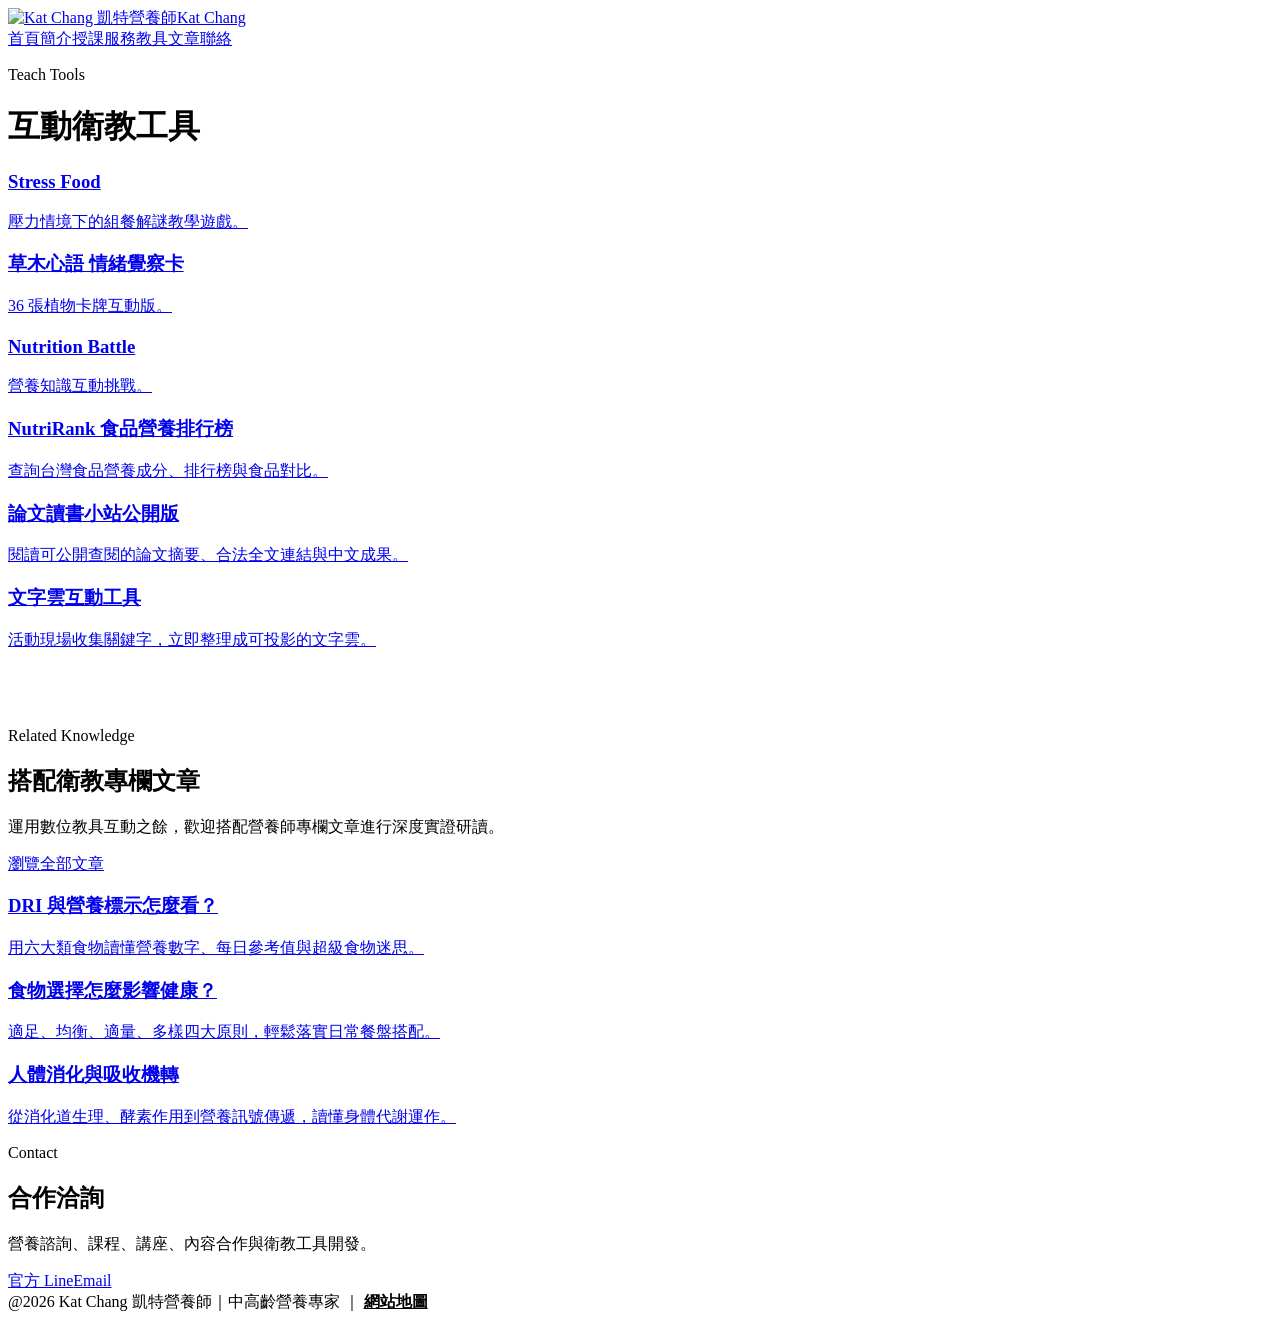
==== teach/index.html @ ed6e2c8c "feat(milestone-5): upgrade social cards to 1200x630, implement GA4 engagement tracking, and enrich b" ====
<!doctype html><html lang="zh-Hant"><head><meta charset="utf-8"><meta name="viewport" content="width=device-width, initial-scale=1"><title>互動衛教工具 | Kat Chang</title>
<meta name="description" content="Kat Chang 張雁雲營養師設計的營養與健康促進互動衛教工具，適合課堂、講座與健康活動使用。">
<meta name="robots" content="index, follow, max-image-preview:large, max-snippet:-1">
<link rel="canonical" href="https://594katchang-source.github.io/teach/"><link rel="stylesheet" href="../styles.css?v=20260728-mobile">
  <meta property="og:type" content="website">
  <meta property="og:title" content="互動衛教工具總覽 ｜ Kat Chang 凱特營養師">
  <meta property="og:description" content="張雁雲營養師設計的營養與健康促進互動衛教工具，包含 NutriRank、Stress Food、情緒覺察卡等，適合課堂、企業講座與樂齡活動使用。">
  <meta property="og:url" content="https://594katchang-source.github.io/teach/">
  <meta property="og:image" content="https://594katchang-source.github.io/assets/og/og-teach-hub.png">
  <meta property="og:image:width" content="1200">
  <meta property="og:image:height" content="630">
  <meta property="og:image:alt" content="互動衛教工具總覽社群分享卡片">
  <meta property="og:site_name" content="Kat Chang 凱特營養師">
  <meta property="og:locale" content="zh_TW">
  <!-- Twitter Card -->
  <meta name="twitter:card" content="summary_large_image">
  <meta name="twitter:title" content="互動衛教工具總覽 ｜ Kat Chang 凱特營養師">
  <meta name="twitter:description" content="張雁雲營養師設計的營養與健康促進互動衛教工具，包含 NutriRank、Stress Food、情緒覺察卡等，適合課堂、企業講座與樂齡活動使用。">
  <meta name="twitter:image" content="https://594katchang-source.github.io/assets/og/og-teach-hub.png">
  <meta name="twitter:image:alt" content="互動衛教工具總覽社群分享卡片">
  <script type="application/ld+json">
    {"@context":"https://schema.org","@type":"CollectionPage","name":"互動衛教工具｜Kat Chang 凱特營養師","url":"https://594katchang-source.github.io/teach/","description":"營養與健康促進互動衛教工具。","author":{"@type":"Person","name":"張雁雲營養師","url":"https://594katchang-source.github.io/about.html"}}
  </script>
  <script type="application/ld+json">
    {"@context":"https://schema.org","@type":"ItemList","name":"Kat Chang 互動衛教工具","itemListElement":[{"@type":"ListItem","position":1,"name":"Stress Food","url":"https://594katchang-source.github.io/teach/Stress-Food/"},{"@type":"ListItem","position":2,"name":"草木心語 情緒覺察卡","url":"https://594katchang-source.github.io/teach/emotion-cards/"},{"@type":"ListItem","position":3,"name":"Nutrition Battle","url":"https://594katchang-source.github.io/teach/nutrition-battle/"},{"@type":"ListItem","position":4,"name":"NutriRank 食品營養排行榜","url":"https://594katchang-source.github.io/teach/nutritionranking/"},{"@type":"ListItem","position":5,"name":"論文讀書小站公開版","url":"https://594katchang-source.github.io/teach/paper-radar/"}]}
  </script>
</head><body class="teach-directory"><header class="site-header"><a class="brand" href="../"><img src="../assets/profile/kat-avatar.jpg" alt="Kat Chang 凱特營養師"><span>Kat Chang</span></a><nav><a href="../index.html">首頁</a><a href="../about.html">簡介</a><a href="../class.html">授課</a><a href="../index.html#services">服務</a><a href="../teach/">教具</a><a href="../blog/">文章</a><a href="https://zcal.co/katchang" target="_blank" rel="noopener">聯絡</a></nav></header><main class="section"><div class="section-title"><p class="eyebrow">Teach Tools</p><h1>互動衛教工具</h1></div><div class="tool-grid"><a class="tool-card" href="Stress-Food/"><h3>Stress Food</h3><p>壓力情境下的組餐解謎教學遊戲。</p></a><a class="tool-card" href="emotion-cards/"><h3>草木心語 情緒覺察卡</h3><p>36 張植物卡牌互動版。</p></a><a class="tool-card" href="nutrition-battle/"><h3>Nutrition Battle</h3><p>營養知識互動挑戰。</p></a><a class="tool-card" href="nutritionranking/"><h3>NutriRank 食品營養排行榜</h3><p>查詢台灣食品營養成分、排行榜與食品對比。</p></a><a class="tool-card" href="paper-radar/"><h3>論文讀書小站公開版</h3><p>閱讀可公開查閱的論文摘要、合法全文連結與中文成果。</p></a><a class="tool-card" href="https://teaching-3809d.web.app/" target="_blank" rel="noopener"><h3>文字雲互動工具</h3><p>活動現場收集關鍵字，立即整理成可投影的文字雲。</p></a></div>
    <section class="section" style="padding-top:20px;border-top:1px solid var(--line);margin-top:40px;">
      <div class="section-title split">
        <div>
          <p class="eyebrow">Related Knowledge</p>
          <h2>搭配衛教專欄文章</h2>
          <p class="lead">運用數位教具互動之餘，歡迎搭配營養師專欄文章進行深度實證研讀。</p>
        </div>
        <a class="btn" href="../blog/">瀏覽全部文章</a>
      </div>
      <div class="card-grid" style="grid-template-columns:repeat(auto-fit,minmax(280px,1fr));gap:16px;">
        <a class="service-card" href="../blog/post.html?id=2026-08-15-nutrition-tools-standards-guidelines">
          <h3>DRI 與營養標示怎麼看？</h3>
          <p>用六大類食物讀懂營養數字、每日參考值與超級食物迷思。</p>
        </a>
        <a class="service-card" href="../blog/post.html?id=2026-08-14-food-choices-human-health-guide">
          <h3>食物選擇怎麼影響健康？</h3>
          <p>適足、均衡、適量、多樣四大原則，輕鬆落實日常餐盤搭配。</p>
        </a>
        <a class="service-card" href="../blog/post.html?id=2026-08-16-remarkable-body-nutrition-guide">
          <h3>人體消化與吸收機轉</h3>
          <p>從消化道生理、酵素作用到營養訊號傳遞，讀懂身體代謝運作。</p>
        </a>
      </div>
    </section>
    
    <section class="contact-band directory-contact"><div><p class="eyebrow">Contact</p><h2>合作洽詢</h2><p>營養諮詢、課程、講座、內容合作與衛教工具開發。</p></div><div class="actions"><a class="btn primary" href="https://lin.ee/uGHIQcH" target="_blank" rel="noopener">官方 Line</a><a class="btn" href="mailto:594katchang@gmail.com">Email</a></div></section></main><footer>@2026 Kat Chang 凱特營養師｜中高齡營養專家 ｜ <a href="https://594katchang-source.github.io/sitemap.html" style="color:inherit;font-weight:700;">網站地圖</a></footer></body></html>
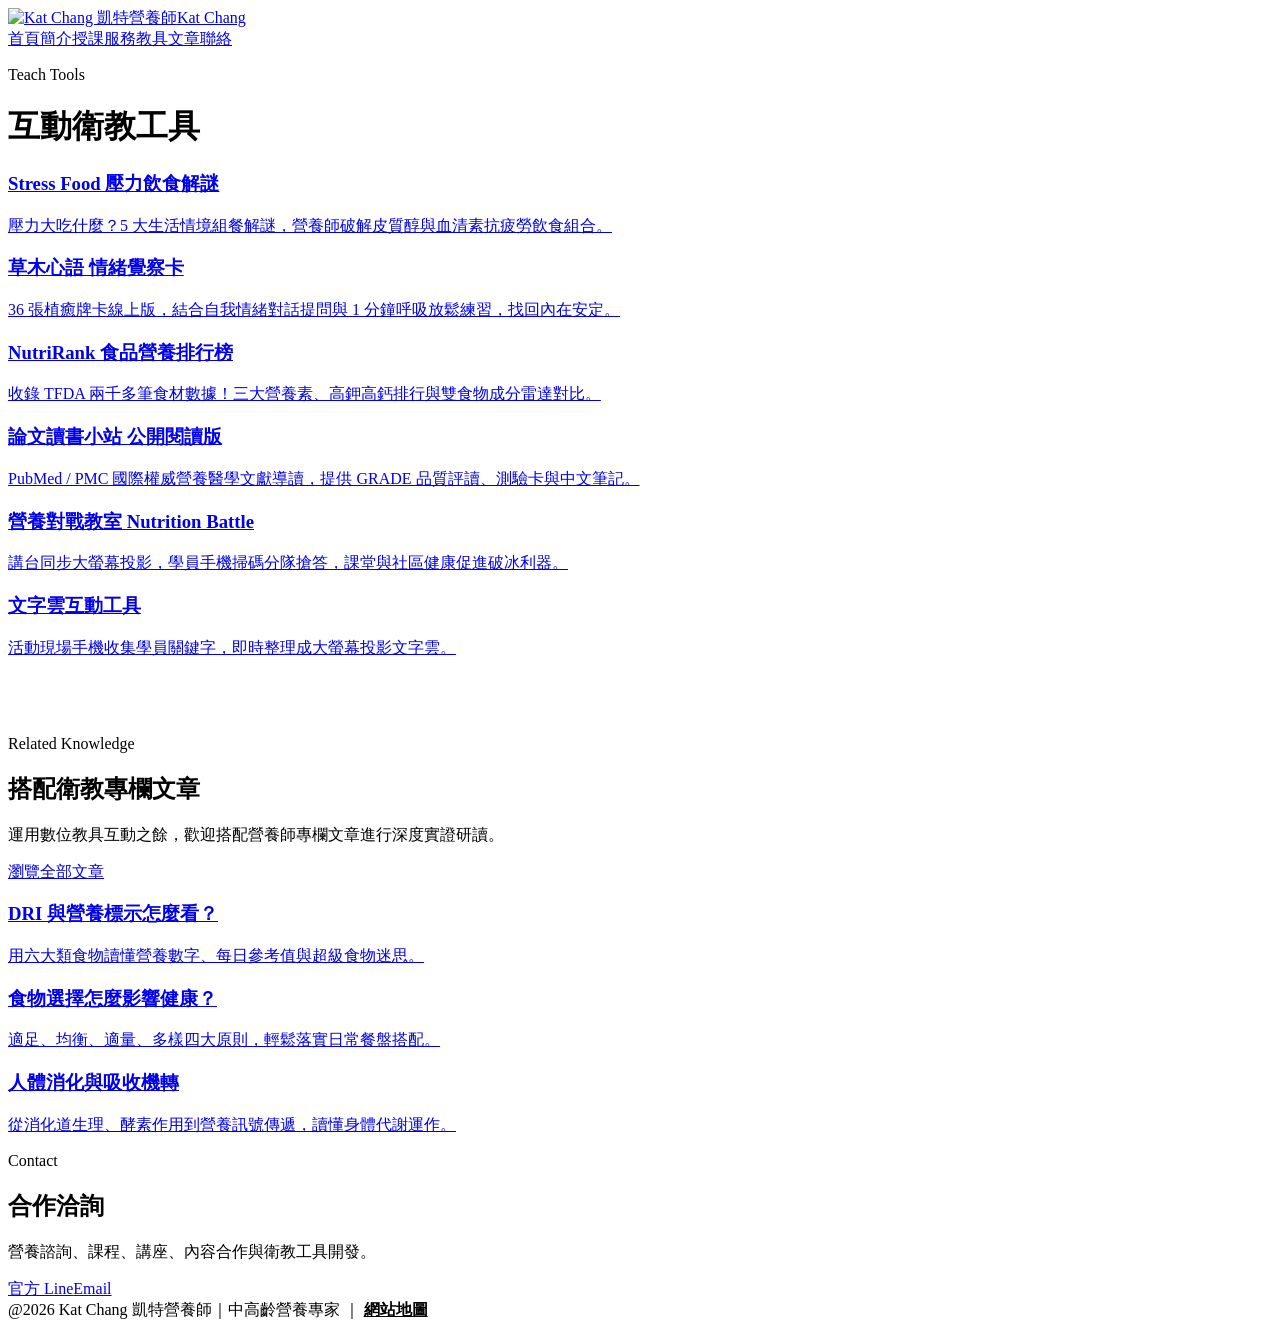
==== commit 2a7d7d03: "feat(seo): apply core query clusters, CTR-optimized titles, descriptions, and keywords to 4 major to" ====
--- a/teach/index.html
+++ b/teach/index.html
@@ -1,5 +1,5 @@
-<!doctype html><html lang="zh-Hant"><head><meta charset="utf-8"><meta name="viewport" content="width=device-width, initial-scale=1"><title>互動衛教工具 | Kat Chang</title>
-<meta name="description" content="Kat Chang 張雁雲營養師設計的營養與健康促進互動衛教工具，適合課堂、講座與健康活動使用。">
+<!doctype html><html lang="zh-Hant"><head><meta charset="utf-8"><meta name="viewport" content="width=device-width, initial-scale=1"><title>互動衛教工具總覽｜四大主打教具：NutriRank、Stress Food、情緒卡、論文讀書小站</title>
+<meta name="description" content="Kat Chang 凱特營養師四大主打數位教具庫：NutriRank 食品營養排行查詢、Stress Food 壓力飲食解謎、草木心語情緒覺察卡、論文讀書小站公開閱讀版，課堂演講與健康促進首選。">
 <meta name="robots" content="index, follow, max-image-preview:large, max-snippet:-1">
 <link rel="canonical" href="https://594katchang-source.github.io/teach/"><link rel="stylesheet" href="../styles.css?v=20260728-mobile">
   <meta property="og:type" content="website">
@@ -24,7 +24,7 @@
   <script type="application/ld+json">
     {"@context":"https://schema.org","@type":"ItemList","name":"Kat Chang 互動衛教工具","itemListElement":[{"@type":"ListItem","position":1,"name":"Stress Food","url":"https://594katchang-source.github.io/teach/Stress-Food/"},{"@type":"ListItem","position":2,"name":"草木心語 情緒覺察卡","url":"https://594katchang-source.github.io/teach/emotion-cards/"},{"@type":"ListItem","position":3,"name":"Nutrition Battle","url":"https://594katchang-source.github.io/teach/nutrition-battle/"},{"@type":"ListItem","position":4,"name":"NutriRank 食品營養排行榜","url":"https://594katchang-source.github.io/teach/nutritionranking/"},{"@type":"ListItem","position":5,"name":"論文讀書小站公開版","url":"https://594katchang-source.github.io/teach/paper-radar/"}]}
   </script>
-</head><body class="teach-directory"><header class="site-header"><a class="brand" href="../"><img src="../assets/profile/kat-avatar.jpg" alt="Kat Chang 凱特營養師"><span>Kat Chang</span></a><nav><a href="../index.html">首頁</a><a href="../about.html">簡介</a><a href="../class.html">授課</a><a href="../index.html#services">服務</a><a href="../teach/">教具</a><a href="../blog/">文章</a><a href="https://zcal.co/katchang" target="_blank" rel="noopener">聯絡</a></nav></header><main class="section"><div class="section-title"><p class="eyebrow">Teach Tools</p><h1>互動衛教工具</h1></div><div class="tool-grid"><a class="tool-card" href="Stress-Food/"><h3>Stress Food</h3><p>壓力情境下的組餐解謎教學遊戲。</p></a><a class="tool-card" href="emotion-cards/"><h3>草木心語 情緒覺察卡</h3><p>36 張植物卡牌互動版。</p></a><a class="tool-card" href="nutrition-battle/"><h3>Nutrition Battle</h3><p>營養知識互動挑戰。</p></a><a class="tool-card" href="nutritionranking/"><h3>NutriRank 食品營養排行榜</h3><p>查詢台灣食品營養成分、排行榜與食品對比。</p></a><a class="tool-card" href="paper-radar/"><h3>論文讀書小站公開版</h3><p>閱讀可公開查閱的論文摘要、合法全文連結與中文成果。</p></a><a class="tool-card" href="https://teaching-3809d.web.app/" target="_blank" rel="noopener"><h3>文字雲互動工具</h3><p>活動現場收集關鍵字，立即整理成可投影的文字雲。</p></a></div>
+</head><body class="teach-directory"><header class="site-header"><a class="brand" href="../"><img src="../assets/profile/kat-avatar.jpg" alt="Kat Chang 凱特營養師"><span>Kat Chang</span></a><nav><a href="../index.html">首頁</a><a href="../about.html">簡介</a><a href="../class.html">授課</a><a href="../index.html#services">服務</a><a href="../teach/">教具</a><a href="../blog/">文章</a><a href="https://zcal.co/katchang" target="_blank" rel="noopener">聯絡</a></nav></header><main class="section"><div class="section-title"><p class="eyebrow">Teach Tools</p><h1>互動衛教工具</h1></div><div class="tool-grid"><a class="tool-card" href="Stress-Food/"><h3>Stress Food 壓力飲食解謎</h3><p>壓力大吃什麼？5 大生活情境組餐解謎，營養師破解皮質醇與血清素抗疲勞飲食組合。</p></a><a class="tool-card" href="emotion-cards/"><h3>草木心語 情緒覺察卡</h3><p>36 張植癒牌卡線上版，結合自我情緒對話提問與 1 分鐘呼吸放鬆練習，找回內在安定。</p></a><a class="tool-card" href="nutritionranking/"><h3>NutriRank 食品營養排行榜</h3><p>收錄 TFDA 兩千多筆食材數據！三大營養素、高鉀高鈣排行與雙食物成分雷達對比。</p></a><a class="tool-card" href="paper-radar/"><h3>論文讀書小站 公開閱讀版</h3><p>PubMed / PMC 國際權威營養醫學文獻導讀，提供 GRADE 品質評讀、測驗卡與中文筆記。</p></a><a class="tool-card" href="nutrition-battle/"><h3>營養對戰教室 Nutrition Battle</h3><p>講台同步大螢幕投影，學員手機掃碼分隊搶答，課堂與社區健康促進破冰利器。</p></a><a class="tool-card" href="https://teaching-3809d.web.app/" target="_blank" rel="noopener"><h3>文字雲互動工具</h3><p>活動現場手機收集學員關鍵字，即時整理成大螢幕投影文字雲。</p></a></div>
     <section class="section" style="padding-top:20px;border-top:1px solid var(--line);margin-top:40px;">
       <div class="section-title split">
         <div>
